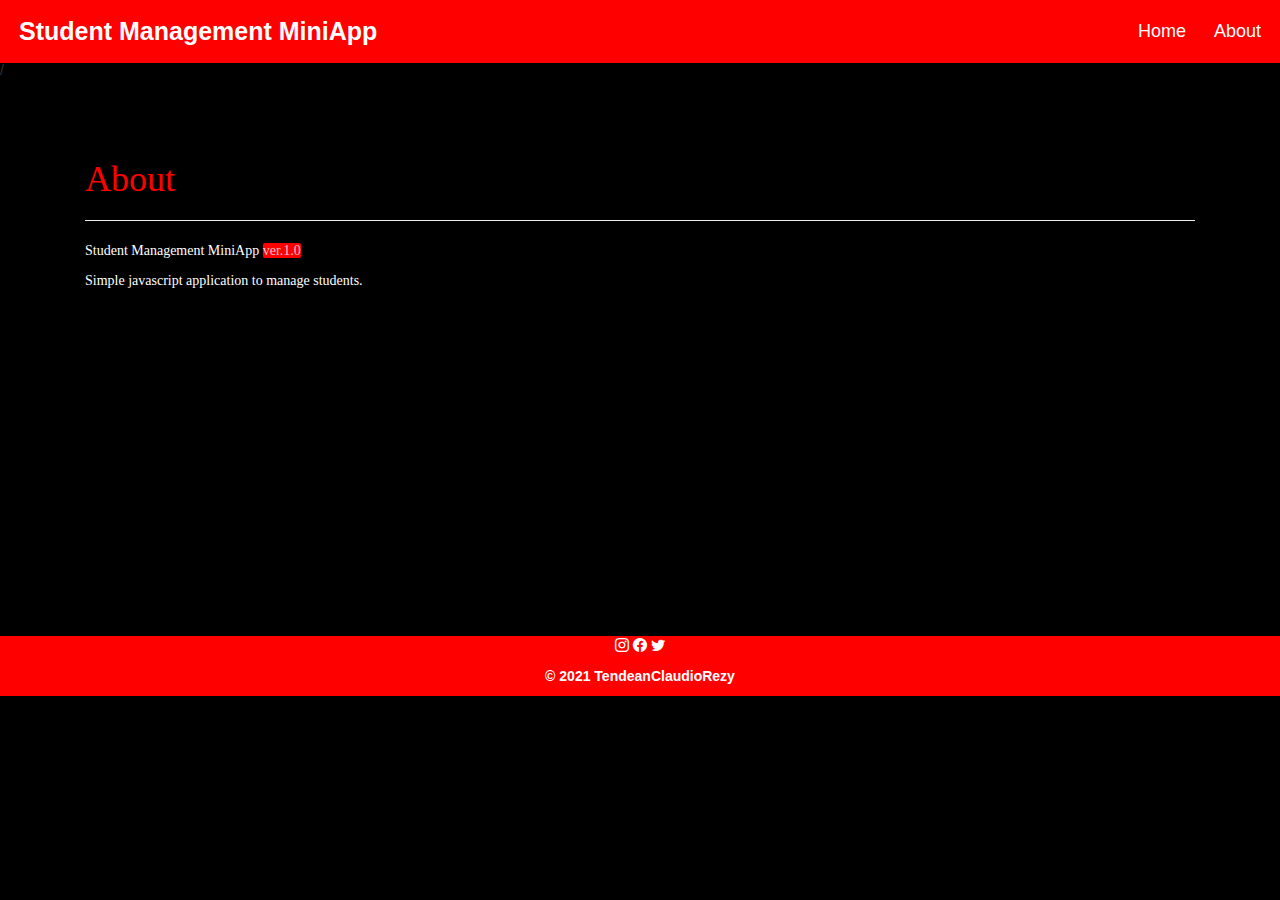
==== MID TEST WEB PROGRAMING/about.html @ 7ad81b9e "Add files via upload" ====
<!DOCTYPE html>
<html lang="en">
	<head>
		<meta charset="UTF-8" />
		<meta name="viewport" content="width=device-width, initial-scale=1.0" />

		<link rel="stylesheet" href="https://stackpath.bootstrapcdn.com/bootstrap/4.5.2/css/bootstrap.min.css"/>
		<link rel="stylesheet" href="style.css" />
		<link rel="stylesheet" href="https://maxcdn.bootstrapcdn.com/bootstrap/3.3.6/css/bootstrap.min.css">
		<link rel="stylesheet" href="https://cdn.jsdelivr.net/npm/bootstrap-icons@1.5.0/font/bootstrap-icons.css">
		<script src="https://ajax.googleapis.com/ajax/libs/jquery/1.12.2/jquery.min.js"></script>
        <script src="https://maxcdn.bootstrapcdn.com/bootstrap/3.3.6/js/bootstrap.min.js"></script>

		<title>Student Management MiniApp</title>
		<br><br><br>
	</head>
	<body>
		<body style="background-color: black;"></body>
		<header>
			<nav class="header">
				<a id="logo-container" href="index.html" class="logo">Student Management MiniApp</a>
				<div class="header-right">
					<a class="inactive" href="index.html">Home</a>
					<a class="active" href="about.html">About</a>
				</div>
			</nav>
			
		</header>
		/
		<div class="container" style="font-family:verdana;">
			<br><br><br>
			<h1 style="color: red;">About</h1>
			<hr>
			<p style="color: white">Student Management MiniApp 
				<span style="background-color: red; color: pink;width: 10px; border-radius: 2px;"> ver.1.0 </span>
			</p>
			<p style="color: white">Simple javascript application to manage students.</p>
		</div>
		
		

		<br><br><br><br>
		<div class="wrapper">
			<div class="push"></div>
		</div>
		
		<footer>
			<b>
			<p style="color: white;" class="text-center"><i class="bi bi-instagram"> <i class="bi bi-facebook"> <i class="bi bi-twitter"></i></i></i></p>
			<p style="color: white;" class="text-center ">&copy; 2021 TendeanClaudioRezy</p>
			</b>
		</footer>
		

		<script src="miniApp.js"></script>
	</body>
</html>
---- MID TEST WEB PROGRAMING/style.css ----
.header {
	overflow: hidden;
	background-color: red;
	margin: 0;
	padding: 5px 5px;
	text-decoration: none;
	position: fixed;
	z-index: 1000;
	top: 0;
	width: 100%;
  }
  
 
  .header a {
	float: left;
	color: white;
	text-align: center;
	padding: 14px;
	text-decoration: none;
	font-size: 18px;
	line-height: 25px;
	border-radius: 4px;
	text-decoration: none;
  }
  
  
  .header a.logo {
	font-size: 25px;
	font-weight: bold;
	text-decoration: none;
  }
  
  
  .header a:hover {
	background-color: #ddd;
	color: white;
	text-decoration: none;
  }
  
 
  .header a.active {
	background-color: red;
	color: white;
	text-decoration: none;
  }

  .header a.inactive {
	text-decoration: none;
  }
  
  
  .header-right {
	float: right;
	text-decoration: none;
  }
  
  .open-button {
	float: left;
	color: black;
	text-align: center;
	padding: 12px;
	text-decoration: none;
	font-size: 18px;
	line-height: 25px;
	border-radius: 4px;
	text-decoration: none;
  }
  
  .card {
	padding: 16px;
	text-align: left;
	background-color: #f1f1f1;
  }

  .filterbtn {
	  text-align: center;
	  background-color: dodgerblue;
	  padding-left: 10px;
	  padding-right: 10px;
	  margin-top: 5px;
	  
  }

  .bg-black {
	background-color: dodgerblue !important;
  }

  footer {
	background-color: red;
    position: absolute;
    left: 0;
    right: 0;
  }

.push {
    height: 255px;
}
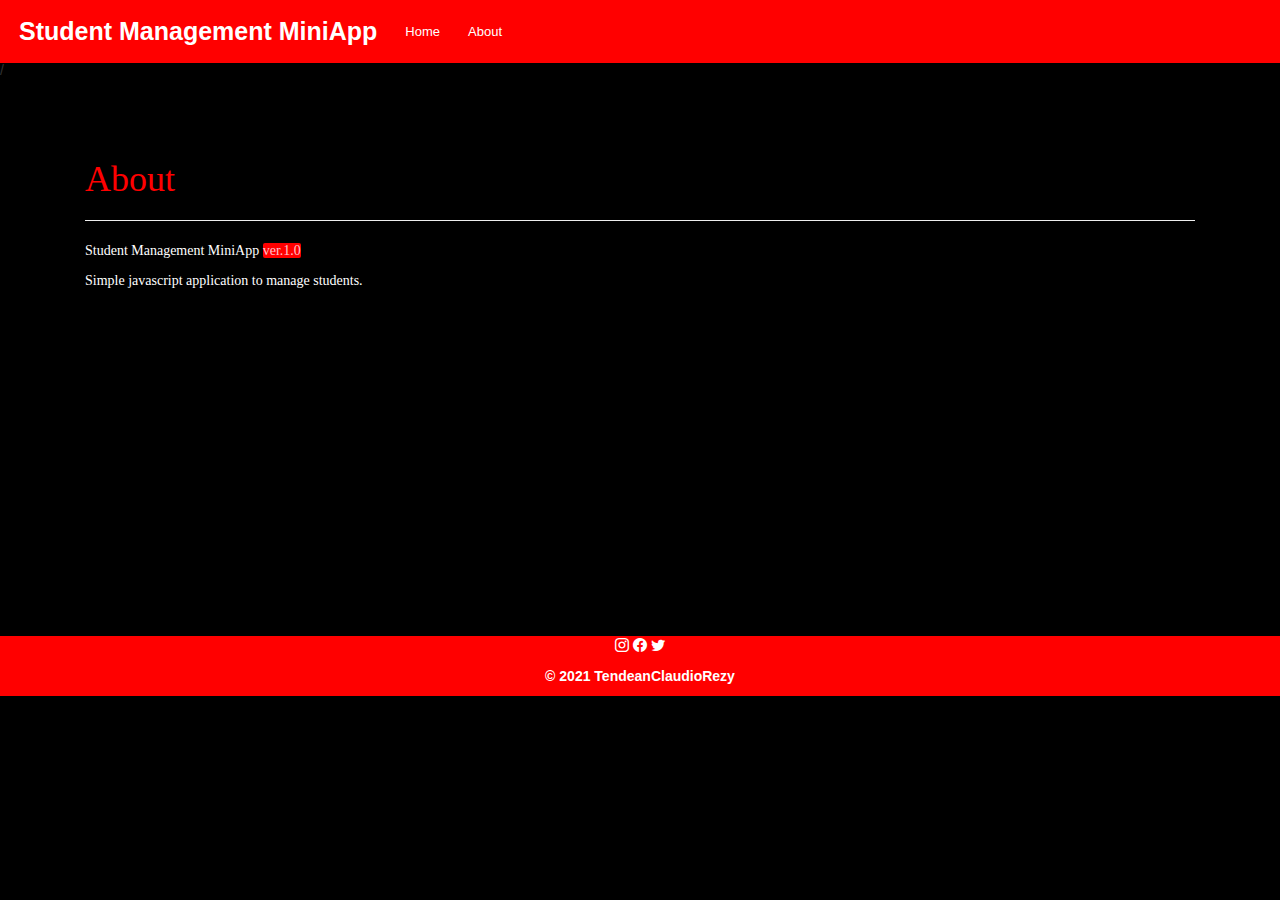
==== commit dce52538: "Update about.html" ====
--- a/MID TEST WEB PROGRAMING/about.html
+++ b/MID TEST WEB PROGRAMING/about.html
@@ -19,7 +19,7 @@
 		<header>
 			<nav class="header">
 				<a id="logo-container" href="index.html" class="logo">Student Management MiniApp</a>
-				<div class="header-right">
+				<div class="header-left">
 					<a class="inactive" href="index.html">Home</a>
 					<a class="active" href="about.html">About</a>
 				</div>
@@ -54,4 +54,4 @@
 
 		<script src="miniApp.js"></script>
 	</body>
-</html>+</html>
--- a/MID TEST WEB PROGRAMING/style.css
+++ b/MID TEST WEB PROGRAMING/style.css
@@ -18,7 +18,7 @@
 	text-align: center;
 	padding: 14px;
 	text-decoration: none;
-	font-size: 18px;
+	font-size: 13px;
 	line-height: 25px;
 	border-radius: 4px;
 	text-decoration: none;
@@ -95,4 +95,4 @@
 
 .push {
     height: 255px;
-}+}
